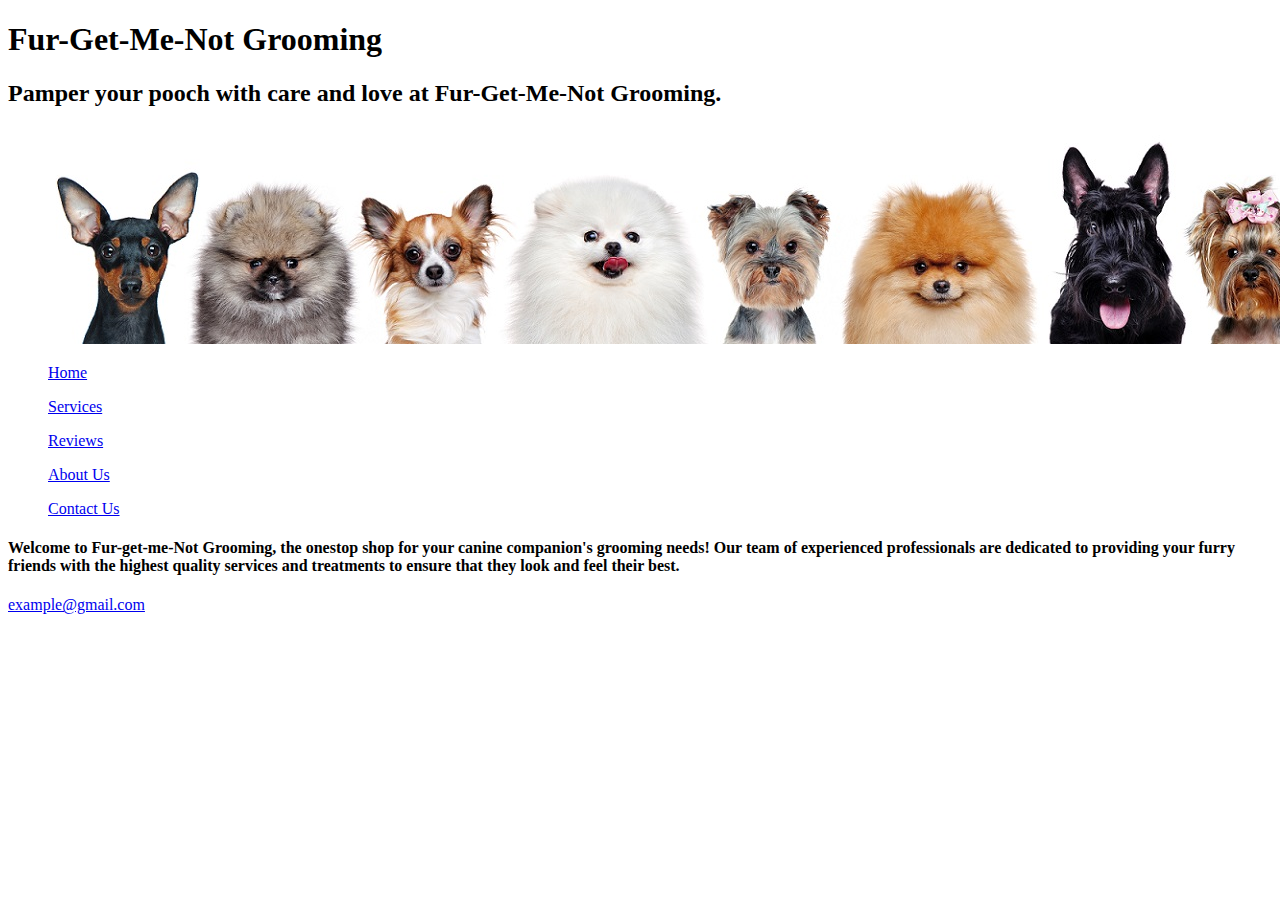
==== About-Us.html @ 9be313ed "Add files via upload" ====
<!DOCTYPE html>
<html lang="en">
<!-- Hattie Miller
template.html
10/12/2023-->

<!--This is the Header and Webpage title-->
<head>
  <title> Fur-Get-Me-Not Grooming </title>
    <meta charset="utf-8">
    <h1> Fur-Get-Me-Not Grooming </h1>
    <h2>Pamper your pooch with care and love at Fur-Get-Me-Not Grooming.</h2>
  
    <img src = "images/dog-banner.jpg" alt="Banner with dogs" height="217" width="1920"/> 

</head>

<!--This is the Navigation Bar-->
<nav>
  <ul><a href="home.html">Home</a> &nbsp;&nbsp;</ul>
  <ul><a href="Services.html">Services</a> &nbsp;&nbsp;</ul>
  <ul><a href="Reviews.html">Reviews</a> &nbsp;&nbsp;</ul>
  <ul><a href="About-Us.html">About Us</a> &nbsp;&nbsp;</ul>
  <ul><a href="Contact-Us.html">Contact Us</a> &nbsp;&nbsp;</ul>
</nav>

<!--This is The main content area-->
<main>
  <div id="Home">

  <body>
    <h4> 
       Welcome to Fur-get-me-Not Grooming, the onestop shop for your canine companion's grooming needs! Our team of experienced professionals are dedicated to providing your furry friends with the highest quality services and treatments to ensure that they look and feel their best.
    </h4>
  </body>

  </div>
</main>

<footer>
<a href="mailto:example@gmail.com">example@gmail.com</a>
</footer>

</html>
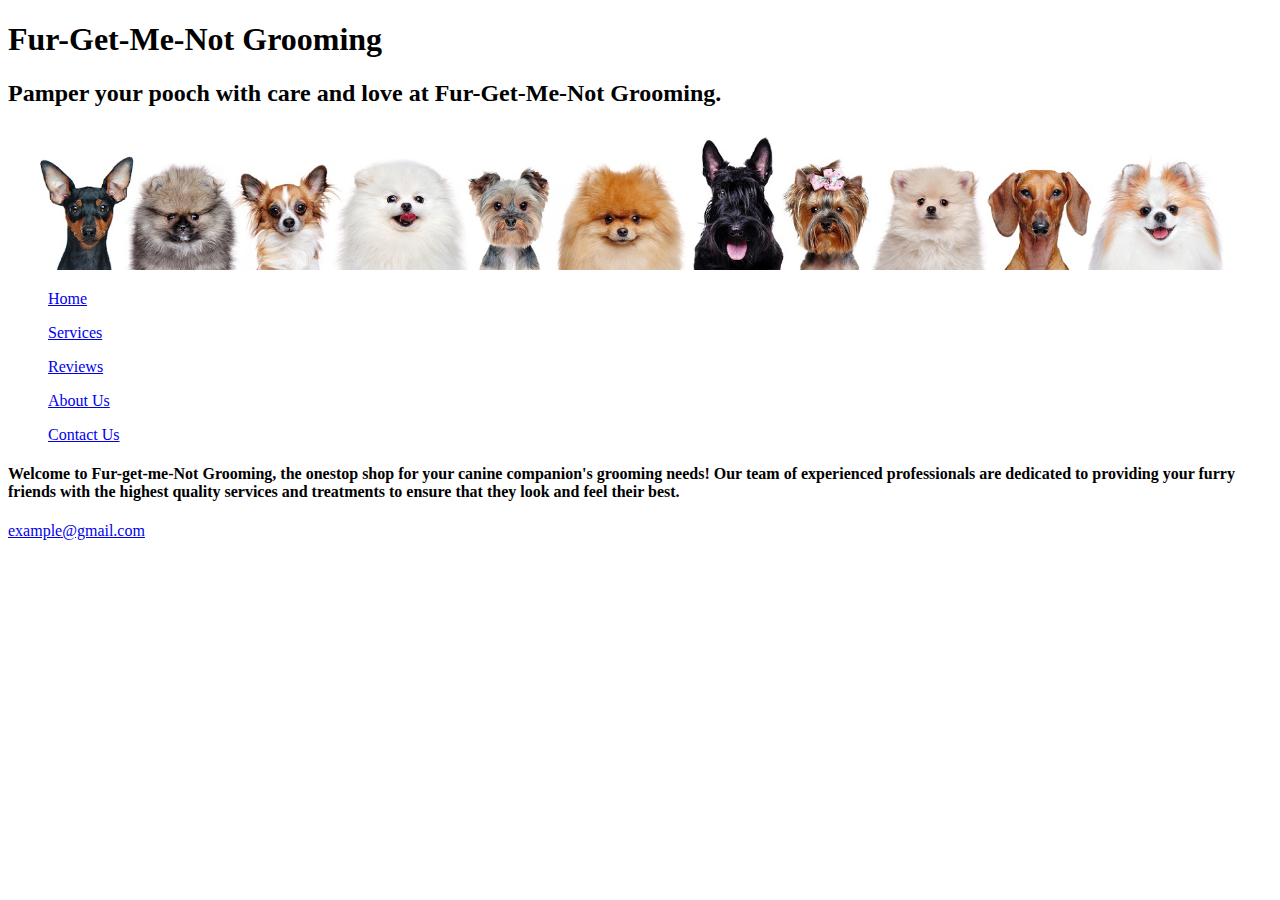
==== commit 9e1bab5f: "Add files via upload" ====
--- a/About-Us.html
+++ b/About-Us.html
@@ -11,7 +11,9 @@
     <h1> Fur-Get-Me-Not Grooming </h1>
     <h2>Pamper your pooch with care and love at Fur-Get-Me-Not Grooming.</h2>
   
-    <img src = "images/dog-banner.jpg" alt="Banner with dogs" height="217" width="1920"/> 
+    <img src = "images/dog-banner.jpg" alt="Banner with dogs" height="100%" width="100%"/> 
+
+ <link rel="stylesheet" href="css/template.css">
 
 </head>
 
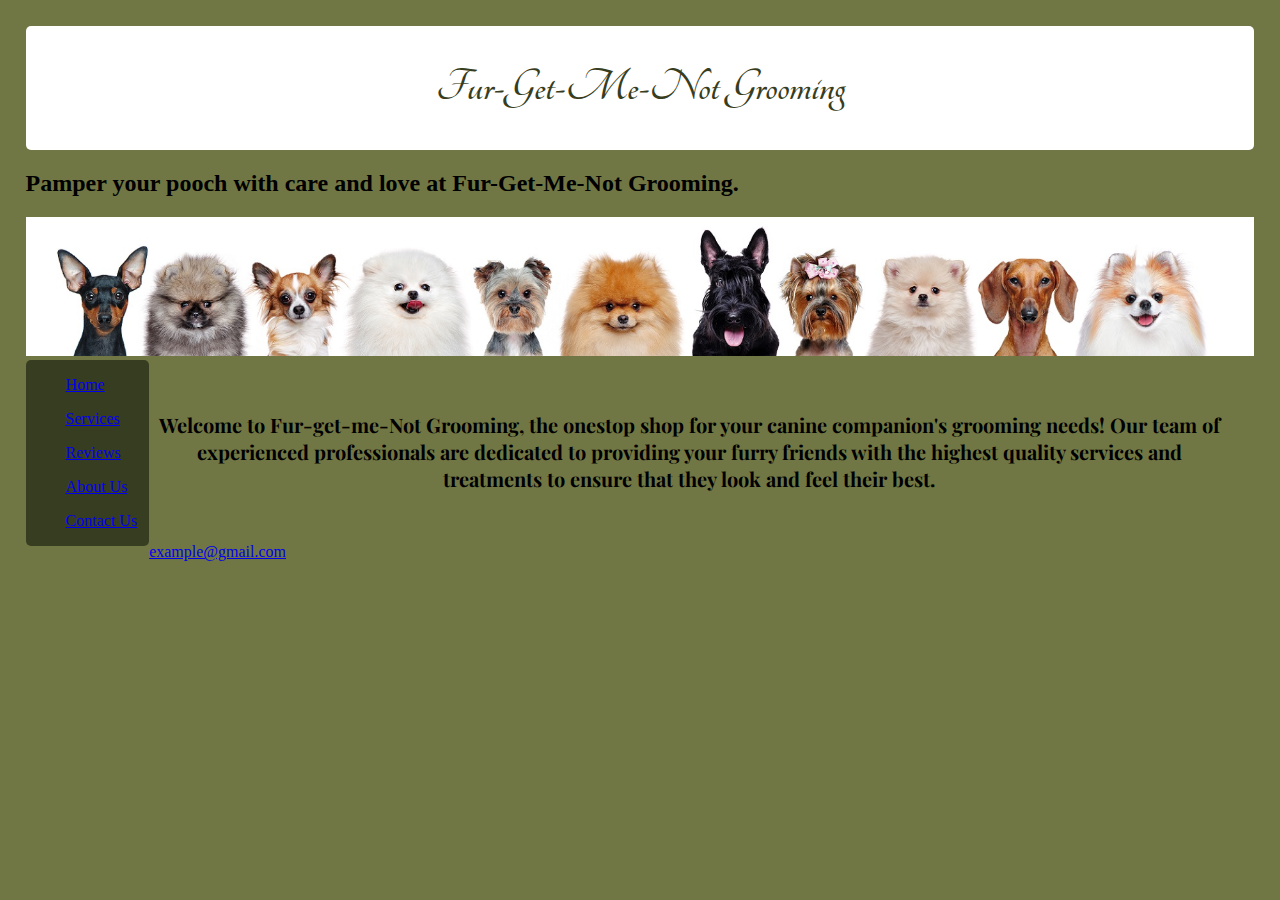
==== commit b8f53c07: "Add files via upload" ====
--- a/About-Us.html
+++ b/About-Us.html
@@ -14,6 +14,16 @@
     <img src = "images/dog-banner.jpg" alt="Banner with dogs" height="100%" width="100%"/> 
 
  <link rel="stylesheet" href="css/template.css">
+
+ <meta name="viewport" content="width=device-width, initial-scale=1.0">
+
+      <link rel="preconnect" href="https://fonts.googleapis.com">
+      <link rel="preconnect" href="https://fonts.gstatic.com" crossorigin>
+      <link href="https://fonts.googleapis.com/css2?family=Tangerine&display=swap" rel="stylesheet">
+
+      <link rel="preconnect" href="https://fonts.googleapis.com">
+      <link rel="preconnect" href="https://fonts.gstatic.com" crossorigin>
+      <link href="https://fonts.googleapis.com/css2?family=Playfair+Display&family=Tangerine&           display=swap" rel="stylesheet">
 
 </head>
 
--- a/css/template.css
+++ b/css/template.css
@@ -0,0 +1,73 @@
+/*Name: Hattie Miller
+Date: 11/15/2023
+File: template.css*/
+
+/*CSS reset style rule*/
+h1, image, nav, body, main, footer {
+  margin: 0;
+  padding: 0;
+  border: 0;
+  outline: 0;
+}
+
+/* CSS Reset */
+
+/*HEADER SECTION*/
+ h1 {
+  font-size: 3em;
+  font-family: 'Tangerine', cursive;
+  padding: 3%;
+  color: #373d20;
+  text-align: center;
+  background-color: #fff;
+  border-radius: 5px;
+
+image {
+  display: block;
+  max-width: 100%;
+}
+
+}
+
+/*NAVIGATION SECTION*/
+nav {
+  background-color: #373d20;
+  list-style-type: none;
+  float: left;
+  clear: left;
+  border-radius: 5px;
+  
+}
+
+/*BODY SECTION*/
+body {
+    padding: 2%;
+    background-color: #717744;
+
+image { 
+    max-width: 100%;
+    display: block;
+}
+
+}
+
+/*MAIN SECTION*/
+main {
+    padding: 2%;
+    font-family: 'Playfair Display', serif;
+    font-size: 1.25em;
+    text-align: center;
+    border-radius: 5px;
+
+image {
+  display: block;
+  max-width: 100%;
+}
+
+}
+
+/* Mobile Style Rules */
+
+/*FOOTER SECTION*/
+footer { 
+}  
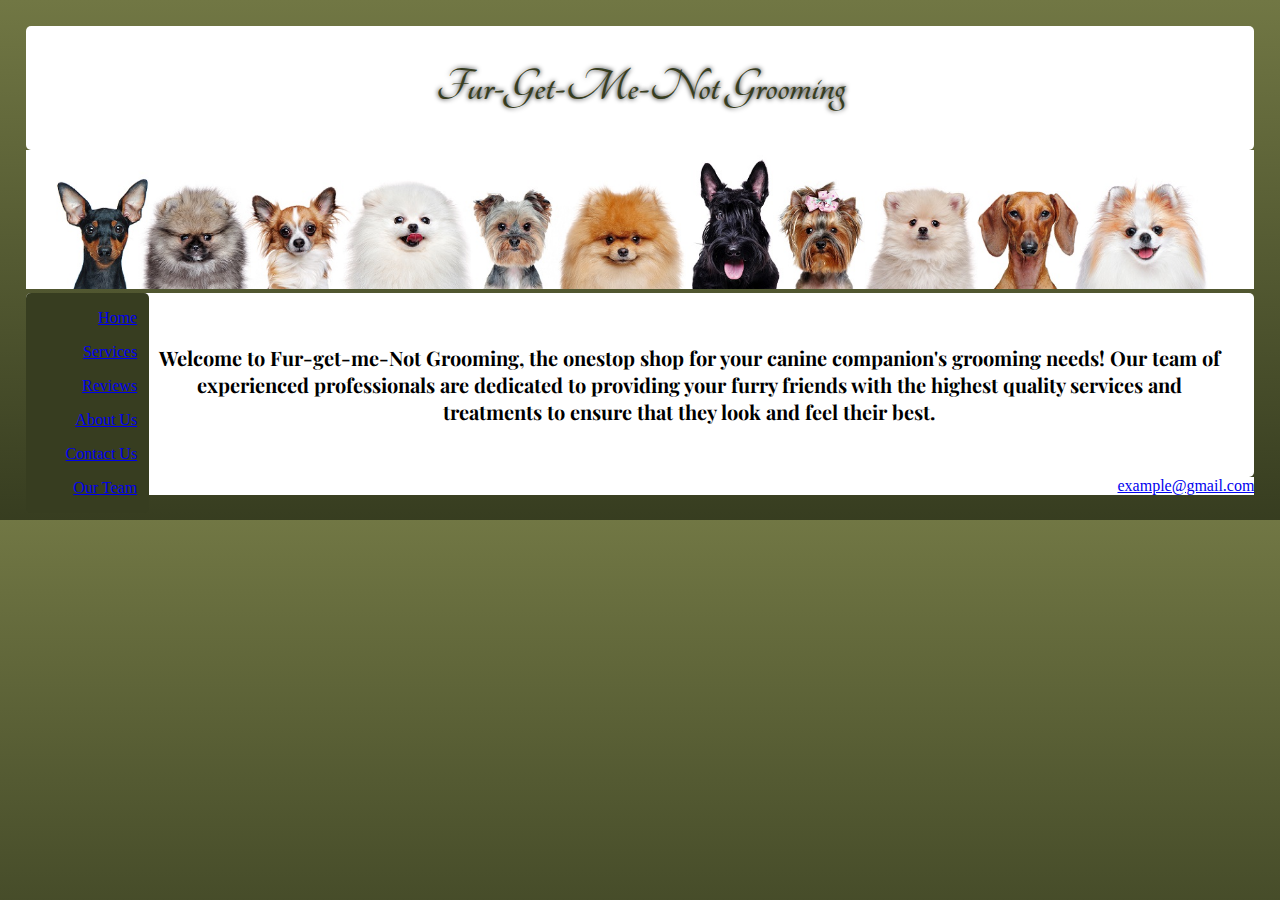
==== commit 091c15bd: "Add files via upload" ====
--- a/About-Us.html
+++ b/About-Us.html
@@ -9,7 +9,6 @@
   <title> Fur-Get-Me-Not Grooming </title>
     <meta charset="utf-8">
     <h1> Fur-Get-Me-Not Grooming </h1>
-    <h2>Pamper your pooch with care and love at Fur-Get-Me-Not Grooming.</h2>
   
     <img src = "images/dog-banner.jpg" alt="Banner with dogs" height="100%" width="100%"/> 
 
@@ -34,6 +33,7 @@
   <ul><a href="Reviews.html">Reviews</a> &nbsp;&nbsp;</ul>
   <ul><a href="About-Us.html">About Us</a> &nbsp;&nbsp;</ul>
   <ul><a href="Contact-Us.html">Contact Us</a> &nbsp;&nbsp;</ul>
+  <ul><a href="Our-Team.html">Our Team</a> &nbsp;&nbsp;</ul>
 </nav>
 
 <!--This is The main content area-->
--- a/css/template.css
+++ b/css/template.css
@@ -3,7 +3,7 @@
 File: template.css*/
 
 /*CSS reset style rule*/
-h1, image, nav, body, main, footer {
+h1, image, nav, body, main, footer, col, section, figure, figcaption, .container {
   margin: 0;
   padding: 0;
   border: 0;
@@ -21,11 +21,19 @@
   text-align: center;
   background-color: #fff;
   border-radius: 5px;
+  text-shadow: 0 0 5px black;
 
 image {
   display: block;
   max-width: 100%;
 }
+
+  h2 {
+    text-align: center;
+    background-color: #fff;
+    border-radius: 5px;
+    padding: 3%;
+  }
 
 }
 
@@ -37,12 +45,15 @@
   clear: left;
   border-radius: 5px;
   
-}
+  
+}
+
+
 
 /*BODY SECTION*/
 body {
     padding: 2%;
-    background-color: #717744;
+    background: linear-gradient(0deg, #373d20, #717744);
 
 image { 
     max-width: 100%;
@@ -52,22 +63,139 @@
 }
 
 /*MAIN SECTION*/
-main {
+  main {
     padding: 2%;
     font-family: 'Playfair Display', serif;
     font-size: 1.25em;
     text-align: center;
     border-radius: 5px;
-
-image {
+    background-color: white;
+
+  image {
   display: block;
   max-width: 100%;
 }
 
+.container {
+  background-color: white;
+  width: 100%;
+  display: grid;
+  grid-template-columns: repeat(2, 1fr);
+  opacity: 80%;
+}
+
 }
 
 /* Mobile Style Rules */
+nav {
+  background-color: #373d20;
+  list-style-type: none;
+  float: left;
+  clear: left;
+  border-radius: 5px;
+  
+}
+
+body {
+  text-align: right;
+}
+
+/* Tablet Media Query */
+@media (max-width: 1000px) {
+   
+   nav li a:hover {
+      color: #373d20;
+      background-color: #fff;
+   }
+
+  .col-content{
+    width: 25%;
+    float: left;
+    padding: 1.5%;
+    background-color: #373d20;    
+    border-radius: 5px;
+    overflow: hidden;
+    column-gap: 2px;
+    column-fill: 80%;
+    
+    
+  }
+
+}
+
+/* Desktop Media Query */
+@media (min-width: 1600px) {
+  
+  nav li a:hover {
+      color: #373d20;
+      background-color: #fff;
+  }
+
+  .col-content{
+    width: 25%;
+    float: left;
+    padding: 1.5%;
+    background-color: #373d20;
+    border-radius: 5px;
+    overflow: hidden;
+    column-gap: 2px;
+    column-fill: 80%;
+   
+    
+  }
+ 
+}
+
+
+/* Large desktop Media Query */
+@media (min-width: 2000px) {
+
+  nav li a:hover {
+      color: #373d20;
+      background-color: #fff;
+  }
+
+  .col-content{
+    width: 25%;
+    float: left;
+    padding: 1.5%;
+    background-color: #373d20;
+    border-radius: 5px;
+    overflow: hidden;
+    column-gap: 2px;
+    column-fill: 80%;
+  
+   
+    
+  }
+
+}
+
+/* Print Media Query */
+@media print {
+
+nav li a:hover {
+      color: #373d20;
+      background-color: #fff;
+}
+
+  .col-content{
+    width: 25%;
+    float: left;
+    padding: 1.5%;
+    background-color: #373d20;
+    border-radius: 5px;
+    overflow: hidden;
+    column-gap: 2px;
+    column-fill: 80%;
+    
+   
+    
+  }
+
+}
 
 /*FOOTER SECTION*/
 footer { 
+  background-color:white;
 }  
